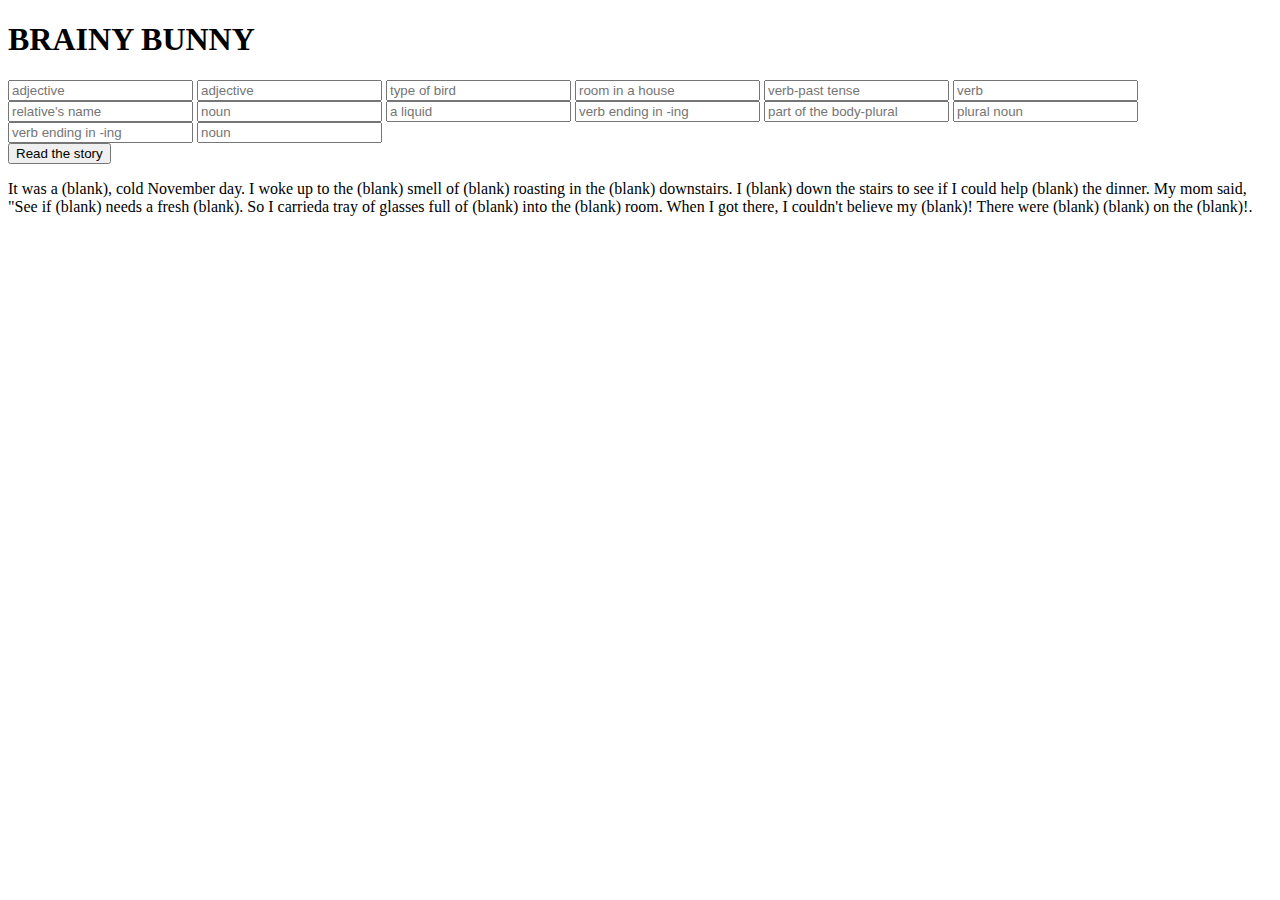
==== madlibs.html @ be64534a "Rename madlibs/madlibs.html to madlibs.html" ====
<!DOCTYPE html>
<html lang="en">
<head>
    <meta charset="UTF-8">
    <meta http-equiv="X-UA-Compatible" content="IE=edge">
    <meta name="viewport" content="width=device-width, initial-scale=1.0">
    <title>Document</title>
    <link rel="stylesheet" href="style.css">
</head>
<body>
    <h1>BRAINY BUNNY</h1>
<div>
    <input id=1 type="text" placeholder="adjective" required>
    <input id=2 type="text" placeholder="adjective" required>
    <input id=3 type="text" placeholder="type of bird" required>
    <input id=4 type="text" placeholder="room in a house" required>
    <input id=5 type="text" placeholder="verb-past tense" required>
    <input id=6 type="text" placeholder="verb" required>
    <input id=7 type="text" placeholder="relative's name" required>
    <input id=8 type="text" placeholder="noun" required>
    <input id=9 type="text" placeholder="a liquid" required>
    <input id=10 type="text" placeholder="verb ending in -ing" required>
    <input id=11 type="text" placeholder="part of the body-plural" required>
    <input id=12 type="text" placeholder="plural noun" required>
    <input id=13 type="text" placeholder="verb ending in -ing" required>
    <input id=14 type="text" placeholder="noun" required>
</div>
    <button type="button" id="button" >Read the story</button>
    <p>
        It was a (blank), cold November day. I woke up to the (blank) smell of (blank) roasting in the (blank) downstairs. I (blank) down the stairs to see if I could help (blank) the dinner. My mom said, "See if (blank) needs a fresh (blank). So I carrieda tray of glasses full of (blank) into the (blank) room. When I got there, I couldn't believe my (blank)! There were (blank) (blank) on the (blank)!.
    </p>
    
</body>
</html>
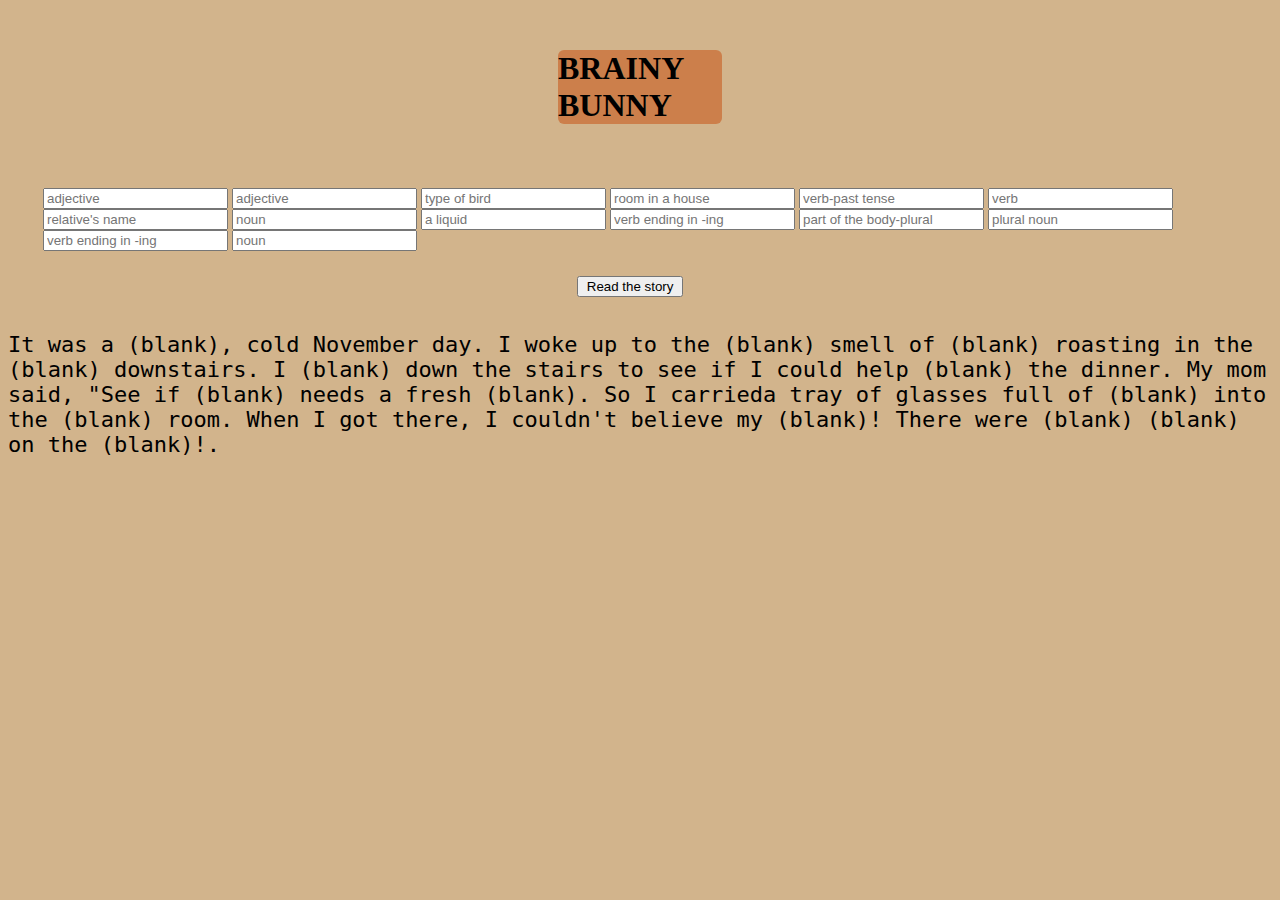
==== commit efa5198b: "push" ====
--- a/madlibs.html
+++ b/madlibs.html
@@ -31,4 +31,4 @@
     </p>
     
 </body>
-</html>
+</html>--- a/style.css
+++ b/style.css
@@ -0,0 +1,28 @@
+body {
+    background-color:tan;
+}
+ #button {
+        margin-right:40%;
+        margin-left: 45%;
+        margin-top: 2%;
+        margin-bottom: 1%;
+        width: 8em;
+}
+
+h1 {
+    background-color:rgb(204, 127, 75);
+    margin:2em;
+    border-radius: 6px;
+    margin-top: 50px;
+    margin-left: 550px;
+    margin-right: 550px;
+    align-items: center;
+}
+div {
+    margin-left: 35px;
+    border-radius: 6px;
+}
+p {
+    font-size: 22px;
+    font-family:monospace;
+}